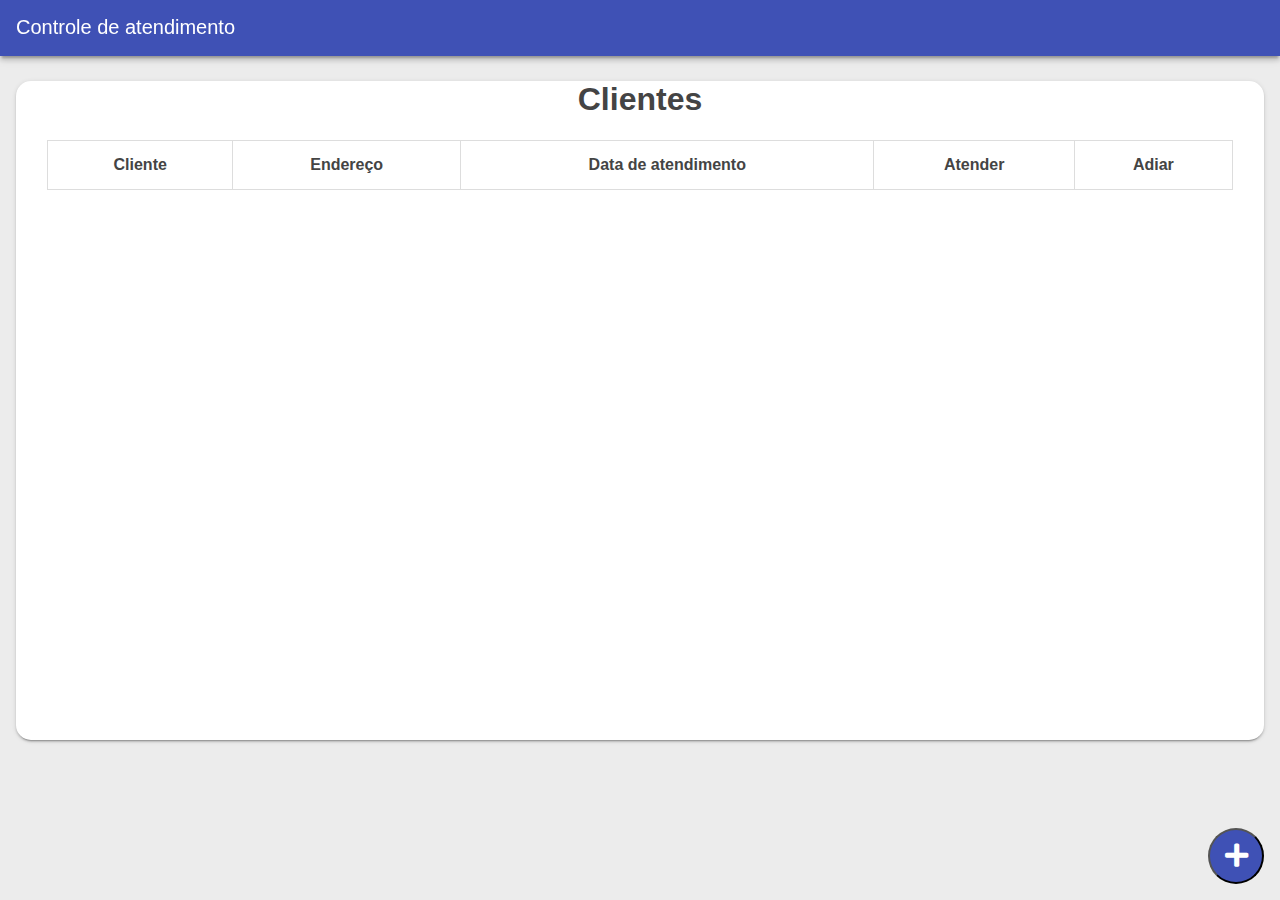
==== public/index.html @ f5a38063 "Add files via upload" ====
<!DOCTYPE html>
<html lang="pt">
<head>
  <meta charset="utf-8">
  <meta http-equiv="X-UA-Compatible" content="IE=edge">
  <meta name="viewport" content="width=device-width, initial-scale=1.0">
  <title>Clientes</title>
  <link rel="stylesheet" type="text/css" href="styles/inline.css">
  <link rel="stylesheet" type="text/css" href="styles/all.min.css">
  <link rel="icon" href="images/favicon.ico" type="image/x-icon" />
  <link rel="manifest" href="manifest.json">
  <meta name="apple-mobile-web-app-capable" content="yes">
  <meta name="apple-mobile-web-app-status-bar-style" content="black">
  <meta name="apple-mobile-web-app-title" content="Clientes">
  <link rel="apple-touch-icon" href="images/icons/icon-152x152.png">
  <meta name="description" content="Controle de atendimento">
  <meta name="theme-color" content="#2F3BA2" />
</head>
<body>

  <header class="header">
    <h1>Controle de atendimento</h1>
  </header>

  <main class="main">

    <button id="butAdd" class="fab" aria-label="Add">
      <span class="icon add"><i class="fas fa-plus fa-2x white-text"></i></span>
    </button>

    <div class="weather-card">
      <h1 style="text-align: center;">Clientes</h1>
      <div class="scroll">
        <table>
          <thead>
            <tr>
              <th>Cliente</th>
              <th>Endereço</th>
              <th>Data de atendimento</th>
              <th>Atender</th>
              <th>Adiar</th>
            </tr>
          </thead>
          <tbody id="cliente"></tbody>
        </table>
      </div>
    </div>
  </main>

  <div id="modal">
    <div class="dialog">
      <div class="dialog-title">Adicionar novo cliente</div>
      <div class="dialog-body">
        <form class="row">
          <div class="col-12">
            <label>Nome do Cliente *</label>
            <input type="text" class="form-control" name="name" required>
          </div>
          <div class="col-12">
            <label>Endereço do Cliente *</label>
            <input type="text" class="form-control" name="address" required>
          </div>
          <div class="col-12">
            <label>Intervalo de atendimento *</label>
            <input type="number" class="form-control" name="interval" required>
          </div>
          <div class="col-12">
            <label>Proximo atendimento *</label>
            <input type="date" class="form-control" name="next" required>
          </div>
        </form>
      </div>
      <div class="dialog-buttons">
        <button id="butDialogCancel" class="button">Cancelar</button>
        <button id="butDialogAdd" class="button">Adicionar</button>
      </div>
    </div>
  </div>

  <script type="text/javascript" src="https://cdnjs.cloudflare.com/ajax/libs/jquery/2.1.3/jquery.min.js"></script>
  <script src="scripts/app.js"></script>
  <script>
    if ('serviceWorker' in navigator)
    {
      window.addEventListener('load', () => {
        navigator.serviceWorker.register('service-worker.js')
            .then((reg) => {
              console.log('Service worker registered.', reg);
            });
      });
    }
  </script>

</body>
</html>
---- public/styles/inline.css ----
*
{
  box-sizing: border-box;
}

html,
body
{
  color: #444;
  font-family: 'Helvetica', 'Verdana', sans-serif;
  -moz-osx-font-smoothing: grayscale;
  -webkit-font-smoothing: antialiased;
  height: 100%;
  margin: 0;
  padding: 0;
  width: 100%;
}

html
{
  overflow: hidden;
}

body
{
  align-content: stretch;
  align-items: stretch;
  background: #ececec;
  display: flex;
  flex-direction: column;
  flex-wrap: nowrap;
  justify-content: flex-start;
}

/**
 * Header
 */

.header
{
  align-content: center;
  align-items: stretch;
  background: #3f51b5;
  box-shadow:
    0 4px 5px 0 rgba(0, 0, 0, 0.14),
    0 2px 9px 1px rgba(0, 0, 0, 0.12),
    0 4px 2px -2px rgba(0, 0, 0, 0.2);
  color: #fff;
  display: flex;
  flex-direction: row;
  flex-wrap: nowrap;
  font-size: 20px;
  height: 56px;
  justify-content: flex-start;
  padding: 16px 16px 0 16px;
  position: fixed;
  transition: transform 0.233s cubic-bezier(0, 0, 0.21, 1) 0.1s;
  width: 100%;
  will-change: transform;
  z-index: 1000;
}

.header h1
{
  flex: 1;
  font-size: 20px;
  font-weight: 400;
  margin: 0;
}

.header button
{
  border: none;
  cursor: pointer;
  height: 24px;
  margin-right: 16px;
  opacity: 0.54;
  outline: none;
  overflow: hidden;
  text-indent: -30000px;
  transition: opacity 0.333s cubic-bezier(0, 0, 0.21, 1);
  width: 24px;
}

.header #butRefresh
{
  background: url(images/refresh.svg) center center no-repeat;
}

.header #butInstall
{
  background: url(images/install.svg) center center no-repeat;
}

.header .powered-by
{
  color: white;
  font-size: 0.6em;
  text-decoration: none;
}

/**
 * Loading spinner
 */

.card-spinner
{
  background-color: rgba(255, 255, 255, 0.8);
  height: 100%;
  margin-left: -16px;
  margin-top: -16px;
  position: absolute;
  width: 100%;
}

.card-spinner svg
{
  left: 50%;
  position: absolute;
  top: 50%;
  transform: translate(-50%, -50%);
}

.card-spinner svg circle
{
  animation: line 1.6s cubic-bezier(0.4, 0, 0.2, 1) infinite, rotate 1.6s linear infinite;
  box-sizing: border-box;
  stroke: #3f51b5;
  stroke-width: 3px;
  transform-origin: 50%;
}

@keyframes rotate
{
  from
  { transform: rotate(0); }
  to
  { transform: rotate(450deg); }
}

@keyframes line
{
  0%
  {
    stroke-dasharray: 2, 85.964;
    transform: rotate(0);
  }

  50%
  {
    stroke-dasharray: 65.973, 21.9911;
    stroke-dashoffset: 0;
  }

  100%
  {
    stroke-dasharray: 2, 85.964;
    stroke-dashoffset: -65.973;
    transform: rotate(90deg);
  }
}

/**
 * Icons
 */

.icon
{
  background-repeat: no-repeat;
  background-size: contain;
}

.icon.add
{
  background-image: url("images/add.svg");
}

.icon.clear-day
{
  background-image: url("images/clear-day.svg");
}

.icon.clear-night
{
  background-image: url("images/clear-night.svg");
}

.icon.rain
{
  background-image: url("images/rain.svg");
}

.icon.snow
{
  background-image: url("images/snow.svg");
}

.icon.sleet
{
  background-image: url("images/sleet.svg");
}

.icon.wind
{
  background-image: url("images/wind.svg");
}

.icon.fog
{
  background-image: url("images/fog.svg");
}

.icon.cloudy
{
  background-image: url("images/cloudy.svg");
}

.icon.partly-cloudy-day
{
  background-image: url("images/partly-cloudy-day.svg");
}

.icon.partly-cloudy-night
{
  background-image: url("images/partly-cloudy-night.svg");
}

.icon.hail
{
  background-image: url("images/hail.svg");
}

.icon.thunderstorm
{
  background-image: url("images/thunderstorm.svg");
}

.icon.tornado
{
  background-image: url("images/tornado.svg");
}

/**
 * Main body
 */

.main
{
  flex: 1;
  overflow-x: hidden;
  overflow-y: auto;
  padding-top: 60px;
}

.main .fab
{
  background-color: #3f51b5;
  border-radius: 50%;
  bottom: 1rem;
  height: 56px;
  padding: 12px;
  position: fixed;
  right: 1rem;
  width: 56px;
  z-index: 1000;
}

.main .fab .icon
{
  display: inline-block;
  height: 100%;
  width: 100%;
}

/**
 * Add dialog
 */

#modal
{
  background: rgba(0, 0, 0, 0.57);
  height: 100%;
  left: 0;
  opacity: 0;
  pointer-events: none;
  position: fixed;
  top: 0;
  transition: opacity 0.333s cubic-bezier(0, 0, 0.21, 1);
  width: 100%;
  will-change: opacity;
}

#modal.visible
{
  opacity: 1;
  pointer-events: auto;
}

.dialog
{
  background: #fff;
  border-radius: 15px;
  box-shadow:
    0 0 14px rgba(0, 0, 0, 0.24),
    0 14px 28px rgba(0, 0, 0, 0.48);
  left: 50%;
  min-width: 280px;
  position: absolute;
  top: 50%;
  transform: translate(-50%, -50%) translateY(30px);
  transition: transform 0.333s cubic-bezier(0, 0, 0.21, 1) 0.05s;
}

.dialog > div
{
  padding-left: 24px;
  padding-right: 24px;
}

.dialog-title
{
  font-size: 1.25em;
  padding-top: 30px;
}

.dialog-body
{
  padding-bottom: 30px;
  padding-top: 30px;
}

.dialog-buttons button
{
  background-color: #3f51b5 !important;
  border: none;
  color: white;
  padding: 13px 34px;
  margin-bottom: 5px;
  border-radius: 5px;
  text-align: center;
  text-decoration: none;
  font-size: 16px !important;
}

.dialog-buttons button:hover
{
  background-color: #6877ca !important;
  color: white;
}

.dialog .button
{
  background: transparent;
  border: none;
  font-size: 14px;
  text-transform: uppercase;
}

/**
 * Weather forecast card
 */

.weather-card
{
  background: #fff;
  border-radius: 15px;
  box-shadow:
    0 2px 2px 0 rgba(0, 0, 0, 0.14),
    0 3px 1px -2px rgba(0, 0, 0, 0.2),
    0 1px 5px 0 rgba(0, 0, 0, 0.12);
  box-sizing: border-box;
  margin: 16px;
  padding: 0;
  position: relative;
}

.weather-card .remove-city
{
  background-color: transparent;
  border: none;
  float: right;
  font-size: x-large;
}

.weather-card .location
{
  font-size: 1.75em;
}

.weather-card .date,
.weather-card .description
{
  font-size: 1.25em;
}

.weather-card .current
{
  display: flex;
}

.weather-card .current .icon
{
  height: 128px;
  width: 128px;
}

.weather-card .current .visual
{
  display: flex;
  font-size: 4em;
}

.weather-card .current .visual .scale
{
  font-size: 0.5em;
  vertical-align: super;
}

.weather-card .current .visual,
.weather-card .current .description
{
  flex-grow: 1;
}

.weather-card .current .description .label
{
  color: #666;
}

.weather-card .future
{
  display: flex;
}

.weather-card .future .oneday
{
  flex-grow: 1;
  text-align: center;
}

.weather-card .future .oneday .icon
{
  height: 64px;
  margin-left: auto;
  margin-right: auto;
  width: 64px;
}

.weather-card .future .oneday .temp-high,
.weather-card .future .oneday .temp-low
{
  display: inline-block;
}

.weather-card .future .oneday .temp-low
{
  color: #666;
}

/**
 * Media query to adjust size of content for small screens
 */

@media (max-width: 450px)
{
  .weather-card .date,
  .weather-card .description
  {
    font-size: 0.9em;
  }

  .weather-card .current .icon
  {
    height: 96px;
    width: 96px;
  }

  .weather-card .current .visual
  {
    font-size: 3em;
  }

  .weather-card .future .oneday .icon
  {
    height: 32px;
    width: 32px;
  }
}

/**
 * Scroll
 */

.scroll
{
  height: 600px;
  overflow-y: scroll;
  overflow-x: none;
}

/**
 * Text
 */

.white-text{color: white;}

/**
 * col and row
 */

.row::after
{
  content: "";
  clear: both;
  display: table;
}

.col-1{width: 8.33%;}
.col-2 {width: 16.66%;}
.col-3 {width: 25%;}
.col-4 {width: 33.33%;}
.col-5 {width: 41.66%;}
.col-6 {width: 50%;}
.col-7 {width: 58.33%;}
.col-8 {width: 66.66%;}
.col-9 {width: 75%;}
.col-10 {width: 83.33%;}
.col-11 {width: 91.66%;}
.col-12 {width: 100%;}

/**
 * Forms
 */

input[type=text].form-control, input[type=number].form-control, input[type=date].form-control
{
  border: none;
  border-bottom: 1px solid black;
  display: block;
  height: 30px;
  width: 100%;
  margin-bottom: 10px;
}

input[type=text]:valid.form-control, input[type=number]:valid.form-control, input[type=date]:valid.form-control
{
  border-color: green;
}

input[type=text]:invalid.form-control, input[type=number]:invalid.form-control, input[type=date]:invalid.form-control
{
  border-color: red;
}

/**
 * List of clients
 */

table, td, th
{  
  border: 1px solid #ddd;
  text-align: left;
}

table
{
  border-collapse: collapse;
  width: 95%;
  margin-left: 2.5%;
}

th, td
{
  text-align: center;
  padding: 15px;
}ound-color: #eee; /* Add a hover effect to all links, except for headers */

th
{
  padding-top: 12px;
  padding-bottom: 12px;
  background-color: #4CAF50 !important;
  color: white;
}

tbody tr:nth-child(even) {background-color: #f2f2f2;}
tbody tr:hover {background-color:#f5f5f5;}
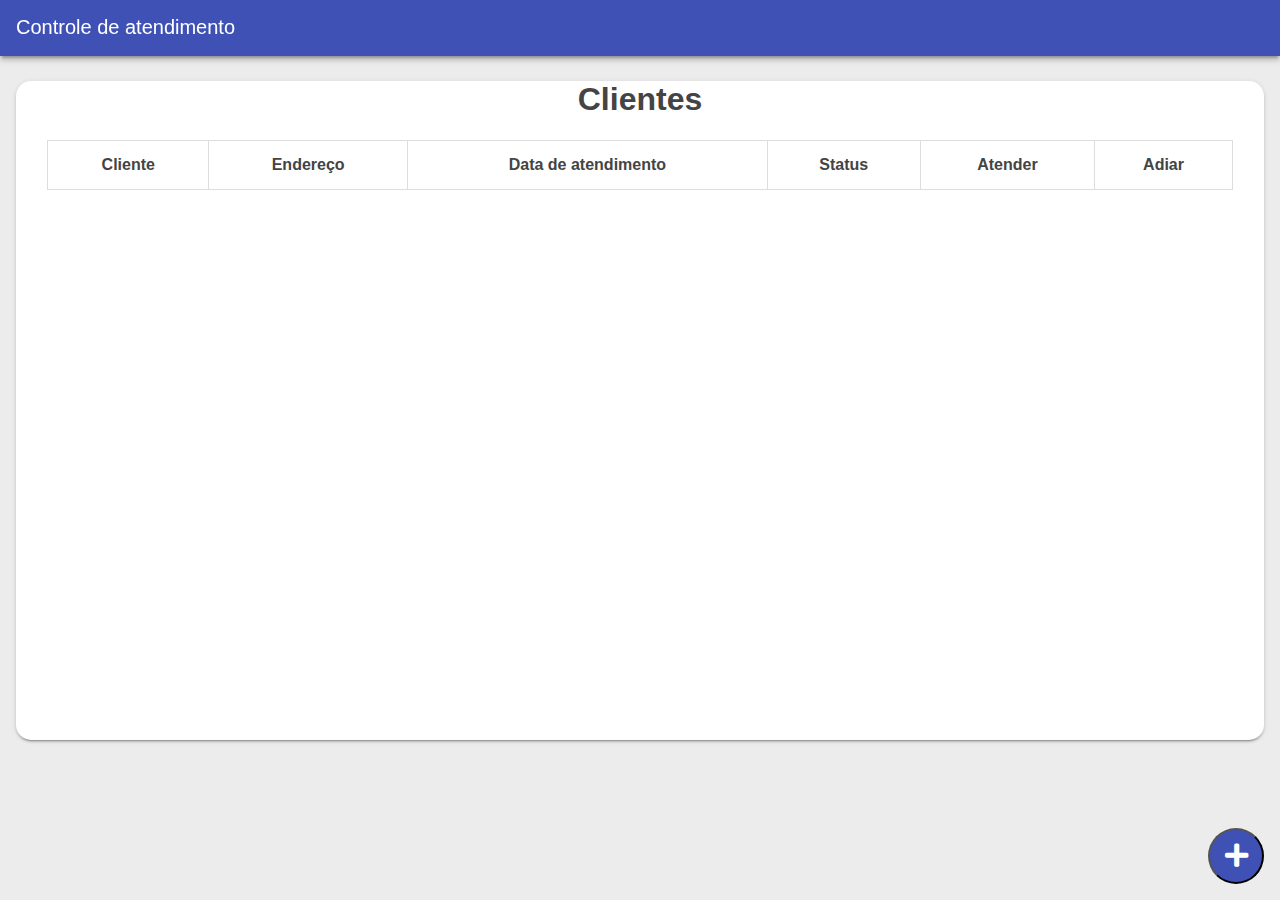
==== commit 890f7828: "Add files via upload" ====
--- a/public/index.html
+++ b/public/index.html
@@ -37,6 +37,7 @@
               <th>Cliente</th>
               <th>Endereço</th>
               <th>Data de atendimento</th>
+              <th>Status</th>
               <th>Atender</th>
               <th>Adiar</th>
             </tr>
@@ -78,15 +79,17 @@
   </div>
 
   <script type="text/javascript" src="https://cdnjs.cloudflare.com/ajax/libs/jquery/2.1.3/jquery.min.js"></script>
-  <script src="scripts/app.js"></script>
+  <script type="module" src="scripts/app.js"></script>
   <script>
     if ('serviceWorker' in navigator)
     {
-      window.addEventListener('load', () => {
+      window.addEventListener('load', () =>
+      {
         navigator.serviceWorker.register('service-worker.js')
-            .then((reg) => {
-              console.log('Service worker registered.', reg);
-            });
+        .then((reg) =>
+        {
+          console.log('Service worker registered.', reg);
+        });
       });
     }
   </script>
